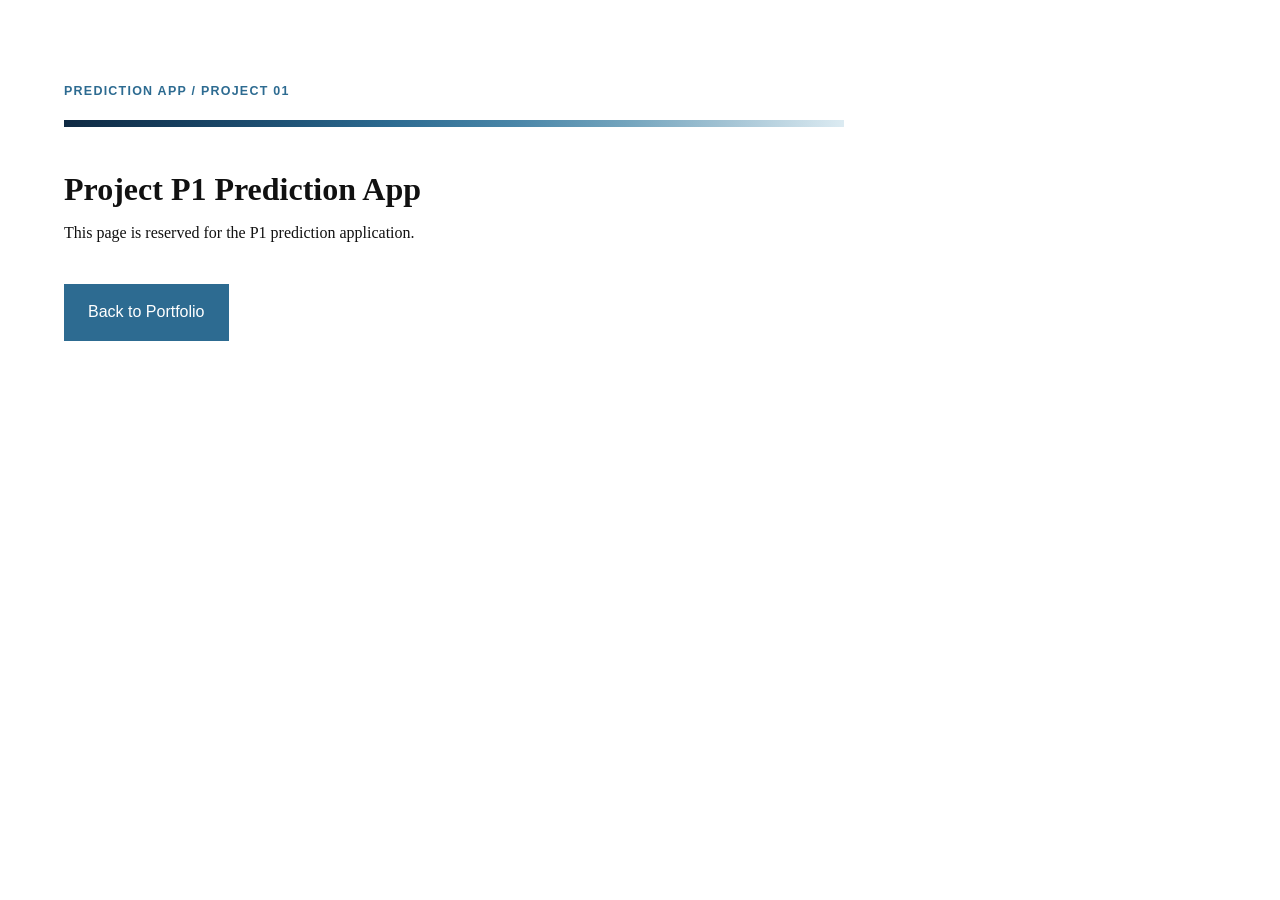
==== portafolio/frontend/P1/index.html @ 0bb59c2b "updated name to frontend without point" ====
<!DOCTYPE html>
<html lang="en">
<head>
<meta charset="UTF-8">
<meta name="viewport" content="width=device-width, initial-scale=1.0">
<title>Project P1 Prediction App</title>
<link rel="stylesheet" href="../style.css">
</head>
<body>
<main class="container" style="padding:80px 0;">
<p class="eyebrow">Prediction App / Project 01</p>
<div class="band-spectrum-rule" aria-hidden="true"></div>
<h1>Project P1 Prediction App</h1>
<p>This page is reserved for the P1 prediction application.</p>
<a class="primary-btn" href="../index.html">Back to Portfolio</a>
</main>
</body>
</html>
---- portafolio/frontend/style.css ----
:root{
    --text:#111;
    --muted:#666;
    --line:#e8e8e8;
    --bg:#ffffff;
    --accent:#2d6b91;

    /* Light blue divider matched to the selected blue palette */
    --project-divider:#a7c6d6;

    /* Soft blue spectrum for a smoother visual transition */
    --spectrum-1:#0f2a43;
    --spectrum-2:#163d5c;
    --spectrum-3:#1f5275;
    --spectrum-4:#2d6b91;
    --spectrum-5:#4a86a8;
    --spectrum-6:#73a4bd;
    --spectrum-7:#a7c6d6;
    --spectrum-8:#dcebf2;
}

*{
    margin:0;
    padding:0;
    box-sizing:border-box;
}

html{
    scroll-behavior:smooth;
}

body{
    background:var(--bg);
    color:var(--text);
    font-family:'Libre Baskerville',serif;
    line-height:1.8;
}

.container{
    width:min(1180px,90%);
    margin:auto;
}

nav{
    padding:32px 0;
    border-bottom:1px solid var(--line);
    font-family:'Inter',sans-serif;
}

.nav-inner{
    display:flex;
    justify-content:space-between;
    align-items:center;
    gap:24px;
}

.logo{
    text-decoration:none;
    color:var(--text);
    font-weight:600;
    font-size:1rem;
}

.links{
    display:flex;
    gap:24px;
}

.links a{
    text-decoration:none;
    color:var(--muted);
    transition:.2s;
}

.links a:hover{
    color:var(--text);
}

/* HERO */

.hero{
    padding:110px 0 90px;
}

.eyebrow{
    margin-bottom:18px;
    font-family:'Inter',sans-serif;
    color:var(--accent) !important;
    text-transform:uppercase;
    letter-spacing:.1em;
    font-size:.78rem !important;
    font-weight:600;
}

.hero h1{
    font-size:4rem;
    line-height:1.05;
    margin-bottom:28px;
    max-width:920px;
}

.hero p{
    max-width:720px;
    color:var(--muted);
    font-size:1.1rem;
}

.primary-btn{
    margin-top:36px;
    display:inline-block;
    padding:14px 24px;
    background:var(--accent);
    color:white;
    text-decoration:none;
    font-family:'Inter',sans-serif;
    transition:.2s;
}

.primary-btn:hover{
    background:var(--spectrum-2);
}

/* SHARED */

.section-title{
    font-size:.85rem;
    font-family:'Inter',sans-serif;
    text-transform:uppercase;
    letter-spacing:.1em;
    margin-bottom:30px;
    color:var(--muted);
}

/* BAND SPECTRUM RULE */

.band-spectrum-rule{
    width:100%;
    max-width:780px;
    height:7px;
    margin:0 0 34px;
    background:
        linear-gradient(
            90deg,
            var(--spectrum-1) 0%,
            var(--spectrum-2) 14%,
            var(--spectrum-3) 28%,
            var(--spectrum-4) 42%,
            var(--spectrum-5) 58%,
            var(--spectrum-6) 72%,
            var(--spectrum-7) 86%,
            var(--spectrum-8) 100%
        );
}

.hero .band-spectrum-rule{
    max-width:420px;
    margin-bottom:34px;
}

.projects-heading .band-spectrum-rule{
    max-width:130px;
    margin-bottom:0;
}

.contact > .band-spectrum-rule,
.profile > .band-spectrum-rule{
    max-width:180px;
    margin-top:-16px;
    margin-bottom:34px;
}

/* PROFILE */

.profile{
    padding:80px 0;
    border-top:1px solid var(--line);
}

.profile-item{
    display:grid;
    grid-template-columns:1fr;
    gap:0;
    padding:20px 0 10px;
}

.profile-meta{
    padding-right:0;
    padding-left:10px;
    margin-bottom:22px;
    border-left:1px solid var(--project-divider);
}

.profile-kicker{
    display:block;
    margin-bottom:14px;
    font-family:'Inter',sans-serif;
    font-size:.7rem;
    letter-spacing:.1em;
    text-transform:uppercase;
    color:var(--accent);
}

.profile h2{
    font-size:1.35rem;
    line-height:1.45;
}

.profile-content{
    padding-left:0;
}

.profile-content p{
    max-width:780px;
    color:var(--muted);
    font-size:.96rem;
    line-height:1.8;
}

.profile-content p + p{
    margin-top:20px;
}

@media(max-width:768px){

    .band-spectrum-rule{
        height:6px;
    }


    .profile-item{
        grid-template-columns:1fr;
        padding-top:10px;
    }

    .profile-meta{
        padding-right:0;
        padding-left:10px;
        margin-bottom:22px;
    }

    .profile-content{
        padding-left:0;
    }
}

/* PROJECTS */

.projects{
    padding:80px 0 110px;
}

.projects-heading{
    display:grid;
    grid-template-columns:180px minmax(0,1fr);
    gap:40px;
    align-items:start;
    margin-bottom:34px;
}

.projects-heading .section-title{
    margin-bottom:18px;
}

.projects-intro{
    max-width:680px;
    color:var(--muted);
    font-size:1rem;
}

/*
    Paragraph-based editorial layout:
    one project per block, not a five-column grid.
*/
.projects-list{
    border-top:1px solid var(--line);
}

.project-item{
    display:grid;
    grid-template-columns:220px minmax(0,1fr);
    gap:0;
    padding:42px 0;
    border-bottom:1px solid var(--line);
}

.project-meta{
    padding-right:30px ;
    padding-left: 10px;
    border-left:1px solid var(--project-divider);
}

.project-content{
    padding-left:42px;
}

.project-number{
    display:block;
    margin-bottom:14px;
    font-family:'Inter',sans-serif;
    font-size:.7rem;
    letter-spacing:.1em;
    text-transform:uppercase;
    color:var(--accent);
}

.project-short-title{
    margin-bottom:10px;
    font-family:'Inter',sans-serif;
    font-size:.92rem;
    font-weight:600;
    line-height:1.45;
}

.project-category{
    font-family:'Inter',sans-serif;
    font-size:.78rem;
    line-height:1.55;
    color:var(--muted);
}

.project-main-title{
    margin-bottom:18px;
    max-width:760px;
    font-size:1.55rem;
    line-height:1.35;
}

.project-description{
    max-width:780px;
    color:#3f3f3f;
    font-size:.96rem;
    line-height:1.8;
}

.stack{
    display:flex;
    flex-wrap:wrap;
    gap:8px;
    margin-top:22px;
    max-width:780px;
}

.stack span{
    display:inline-flex;
    align-items:center;
    padding:6px 10px;
    border:1px solid var(--spectrum-7);
    border-radius:999px;
    background:var(--spectrum-8);
    color:var(--spectrum-2);
    font-family:'Inter',sans-serif;
    font-size:.72rem;
    line-height:1.2;
    font-weight:500;
}

.project-actions{
    margin-top:22px;
}

.github-repo{
    display:inline-block;
    padding:12px 20px;
    background:var(--accent);
    color:#fff;
    text-decoration:none;
    font-family:'Inter',sans-serif;
    font-size:.8rem;
    font-weight:600;
    transition:.2s;
}

.github-repo:hover{
    background:var(--spectrum-2);
    color:#fff;
}

.projects-status{
    padding:30px 0;
    color:var(--muted);
    font-family:'Inter',sans-serif;
}

@media(max-width:768px){

    .projects-heading{
        grid-template-columns:1fr;
        gap:12px;
    }

    .project-item{
        grid-template-columns:1fr;
        padding:34px 0;
    }

    .project-meta{
        padding-right:0;
        padding-left:10px;
        margin-bottom:22px;
    }

    .project-content{
        padding-left:0;
    }

    .project-main-title{
        font-size:1.3rem;
    }
}

/* CONTACT */

.contact{
    padding:90px 0 110px;
    border-top:1px solid var(--line);
}

.contact-grid{
    display:grid;
    grid-template-columns:minmax(0,1fr) minmax(0,1fr);
    gap:70px;
}

.contact-grid p{
    color:var(--muted);
}

/* FOOTER */

footer{
    border-top:1px solid var(--line);
    padding:60px 0;
    text-align:center;
    color:var(--muted);
    font-family:'Inter',sans-serif;
}

/* RESPONSIVE */

@media(max-width:768px){

    .nav-inner{
        align-items:flex-start;
        flex-direction:column;
    }

    .links{
        width:100%;
        justify-content:space-between;
        gap:12px;
    }

    .hero{
        padding:70px 0;
    }

    .hero h1{
        font-size:2.4rem;
    }

    .profile-grid,
    .contact-grid{
        grid-template-columns:1fr;
        gap:30px;
    }

    .profile,
    .projects,
    .contact{
        padding:60px 0;
    }
}
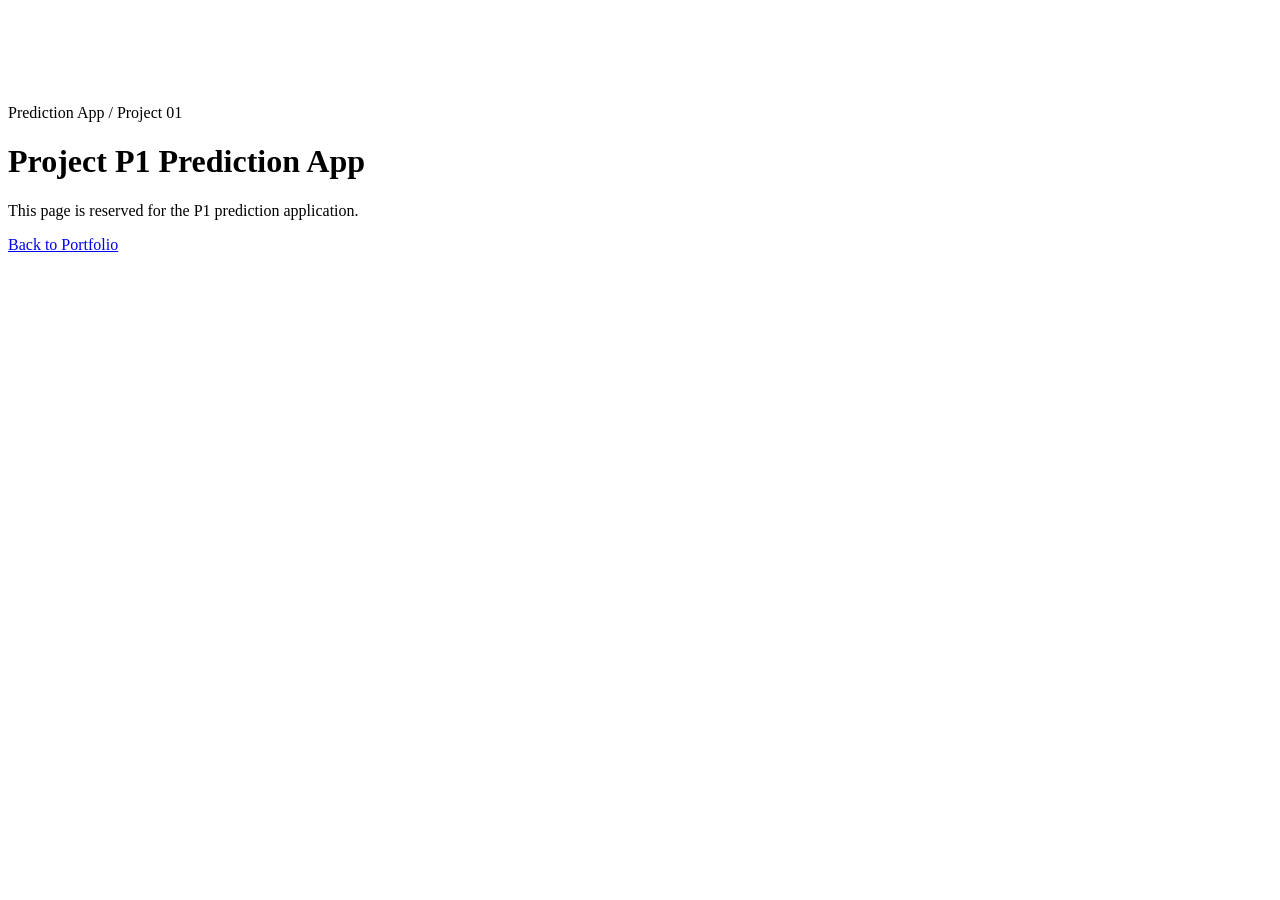
==== commit 68ba2eed: "updated index.html en P1 y P2" ====
--- a/portafolio/frontend/P1/index.html
+++ b/portafolio/frontend/P1/index.html
@@ -4,7 +4,7 @@
 <meta charset="UTF-8">
 <meta name="viewport" content="width=device-width, initial-scale=1.0">
 <title>Project P1 Prediction App</title>
-<link rel="stylesheet" href="../style.css">
+<link rel="stylesheet" href="/style.css">
 </head>
 <body>
 <main class="container" style="padding:80px 0;">
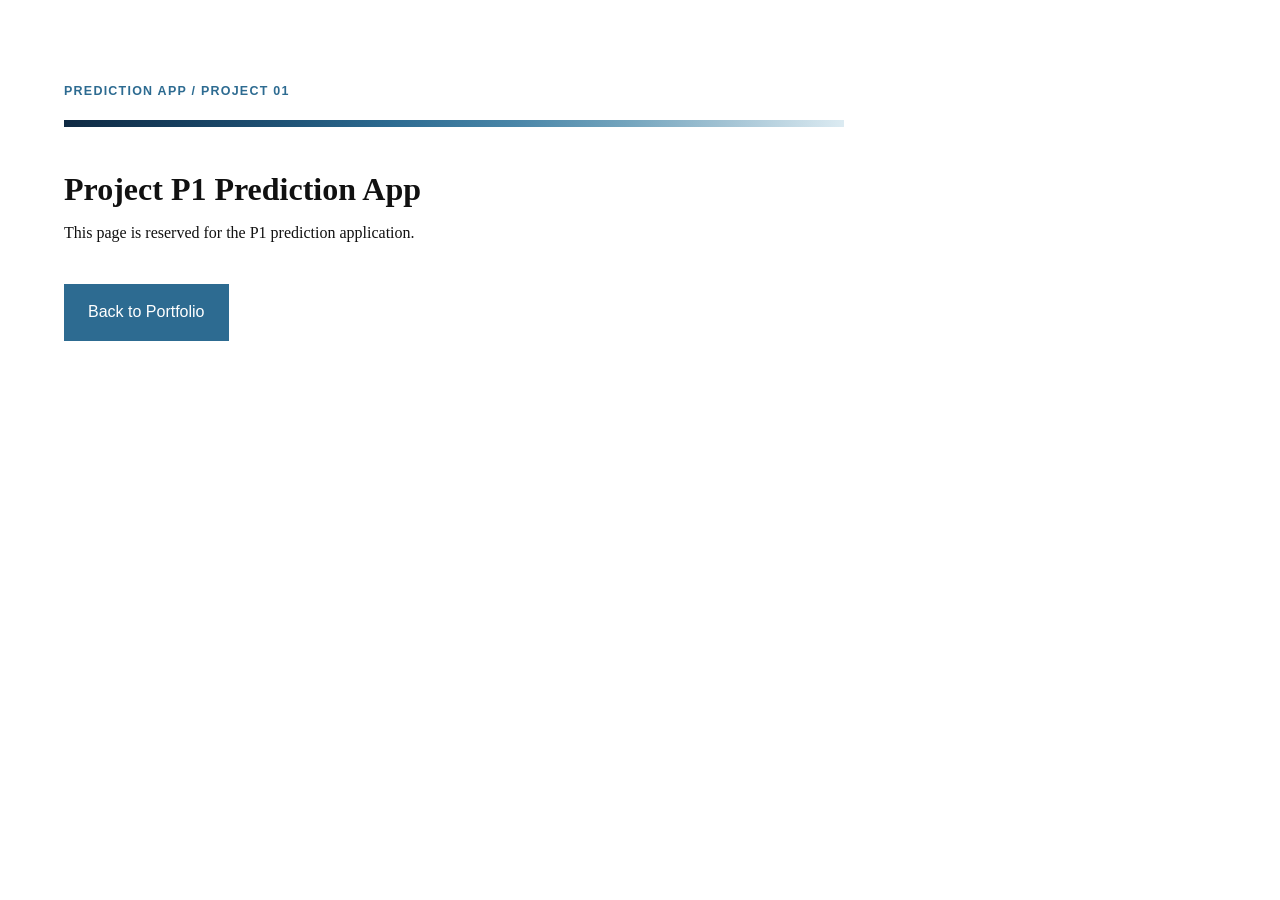
==== commit b33dec44: "updated FE with dynamic texts" ====
--- a/portafolio/frontend/P1/index.html
+++ b/portafolio/frontend/P1/index.html
@@ -4,7 +4,7 @@
 <meta charset="UTF-8">
 <meta name="viewport" content="width=device-width, initial-scale=1.0">
 <title>Project P1 Prediction App</title>
-<link rel="stylesheet" href="/style.css">
+<link rel="stylesheet" href="../style.css">
 </head>
 <body>
 <main class="container" style="padding:80px 0;">
--- a/portafolio/frontend/style.css
+++ b/portafolio/frontend/style.css
@@ -0,0 +1,472 @@
+:root{
+    --text:#111;
+    --muted:#666;
+    --line:#e8e8e8;
+    --bg:#ffffff;
+    --accent:#2d6b91;
+
+    /* Light blue divider matched to the selected blue palette */
+    --project-divider:#a7c6d6;
+
+    /* Soft blue spectrum for a smoother visual transition */
+    --spectrum-1:#0f2a43;
+    --spectrum-2:#163d5c;
+    --spectrum-3:#1f5275;
+    --spectrum-4:#2d6b91;
+    --spectrum-5:#4a86a8;
+    --spectrum-6:#73a4bd;
+    --spectrum-7:#a7c6d6;
+    --spectrum-8:#dcebf2;
+}
+
+*{
+    margin:0;
+    padding:0;
+    box-sizing:border-box;
+}
+
+html{
+    scroll-behavior:smooth;
+}
+
+body{
+    background:var(--bg);
+    color:var(--text);
+    font-family:'Libre Baskerville',serif;
+    line-height:1.8;
+}
+
+.container{
+    width:min(1180px,90%);
+    margin:auto;
+}
+
+nav{
+    padding:32px 0;
+    border-bottom:1px solid var(--line);
+    font-family:'Inter',sans-serif;
+}
+
+.nav-inner{
+    display:flex;
+    justify-content:space-between;
+    align-items:center;
+    gap:24px;
+}
+
+.logo{
+    text-decoration:none;
+    color:var(--text);
+    font-weight:600;
+    font-size:1rem;
+}
+
+.links{
+    display:flex;
+    gap:24px;
+}
+
+.links a{
+    text-decoration:none;
+    color:var(--muted);
+    transition:.2s;
+}
+
+.links a:hover{
+    color:var(--text);
+}
+
+/* HERO */
+
+.hero{
+    padding:110px 0 90px;
+}
+
+.eyebrow{
+    margin-bottom:18px;
+    font-family:'Inter',sans-serif;
+    color:var(--accent) !important;
+    text-transform:uppercase;
+    letter-spacing:.1em;
+    font-size:.78rem !important;
+    font-weight:600;
+}
+
+.hero h1{
+    font-size:4rem;
+    line-height:1.05;
+    margin-bottom:28px;
+    max-width:920px;
+}
+
+.hero p{
+    max-width:720px;
+    color:var(--muted);
+    font-size:1.1rem;
+}
+
+.primary-btn{
+    margin-top:36px;
+    display:inline-block;
+    padding:14px 24px;
+    background:var(--accent);
+    color:white;
+    text-decoration:none;
+    font-family:'Inter',sans-serif;
+    transition:.2s;
+}
+
+.primary-btn:hover{
+    background:var(--spectrum-2);
+}
+
+/* SHARED */
+
+.section-title{
+    font-size:.85rem;
+    font-family:'Inter',sans-serif;
+    text-transform:uppercase;
+    letter-spacing:.1em;
+    margin-bottom:30px;
+    color:var(--muted);
+}
+
+/* BAND SPECTRUM RULE */
+
+.band-spectrum-rule{
+    width:100%;
+    max-width:780px;
+    height:7px;
+    margin:0 0 34px;
+    background:
+        linear-gradient(
+            90deg,
+            var(--spectrum-1) 0%,
+            var(--spectrum-2) 14%,
+            var(--spectrum-3) 28%,
+            var(--spectrum-4) 42%,
+            var(--spectrum-5) 58%,
+            var(--spectrum-6) 72%,
+            var(--spectrum-7) 86%,
+            var(--spectrum-8) 100%
+        );
+}
+
+.hero .band-spectrum-rule{
+    max-width:420px;
+    margin-bottom:34px;
+}
+
+.projects-heading .band-spectrum-rule{
+    max-width:130px;
+    margin-bottom:0;
+}
+
+.contact > .band-spectrum-rule,
+.profile > .band-spectrum-rule{
+    max-width:180px;
+    margin-top:-16px;
+    margin-bottom:34px;
+}
+
+/* PROFILE */
+
+.profile{
+    padding:80px 0;
+    border-top:1px solid var(--line);
+}
+
+.profile-item{
+    display:grid;
+    grid-template-columns:1fr;
+    gap:0;
+    padding:20px 0 10px;
+}
+
+.profile-meta{
+    padding-right:0;
+    padding-left:10px;
+    margin-bottom:22px;
+    border-left:1px solid var(--project-divider);
+}
+
+.profile-kicker{
+    display:block;
+    margin-bottom:14px;
+    font-family:'Inter',sans-serif;
+    font-size:.7rem;
+    letter-spacing:.1em;
+    text-transform:uppercase;
+    color:var(--accent);
+}
+
+.profile h2{
+    font-size:1.35rem;
+    line-height:1.45;
+}
+
+.profile-content{
+    padding-left:0;
+}
+
+.profile-content p{
+    max-width:780px;
+    color:var(--muted);
+    font-size:.96rem;
+    line-height:1.8;
+}
+
+.profile-content p + p{
+    margin-top:20px;
+}
+
+@media(max-width:768px){
+
+    .band-spectrum-rule{
+        height:6px;
+    }
+
+
+    .profile-item{
+        grid-template-columns:1fr;
+        padding-top:10px;
+    }
+
+    .profile-meta{
+        padding-right:0;
+        padding-left:10px;
+        margin-bottom:22px;
+    }
+
+    .profile-content{
+        padding-left:0;
+    }
+}
+
+/* PROJECTS */
+
+.projects{
+    padding:80px 0 110px;
+}
+
+.projects-heading{
+    display:grid;
+    grid-template-columns:180px minmax(0,1fr);
+    gap:40px;
+    align-items:start;
+    margin-bottom:34px;
+}
+
+.projects-heading .section-title{
+    margin-bottom:18px;
+}
+
+.projects-intro{
+    max-width:680px;
+    color:var(--muted);
+    font-size:1rem;
+}
+
+/*
+    Paragraph-based editorial layout:
+    one project per block, not a five-column grid.
+*/
+.projects-list{
+    border-top:1px solid var(--line);
+}
+
+.project-item{
+    display:grid;
+    grid-template-columns:220px minmax(0,1fr);
+    gap:0;
+    padding:42px 0;
+    border-bottom:1px solid var(--line);
+}
+
+.project-meta{
+    padding-right:30px ;
+    padding-left: 10px;
+    border-left:1px solid var(--project-divider);
+}
+
+.project-content{
+    padding-left:42px;
+}
+
+.project-number{
+    display:block;
+    margin-bottom:14px;
+    font-family:'Inter',sans-serif;
+    font-size:.7rem;
+    letter-spacing:.1em;
+    text-transform:uppercase;
+    color:var(--accent);
+}
+
+.project-short-title{
+    margin-bottom:10px;
+    font-family:'Inter',sans-serif;
+    font-size:.92rem;
+    font-weight:600;
+    line-height:1.45;
+}
+
+.project-category{
+    font-family:'Inter',sans-serif;
+    font-size:.78rem;
+    line-height:1.55;
+    color:var(--muted);
+}
+
+.project-main-title{
+    margin-bottom:18px;
+    max-width:760px;
+    font-size:1.55rem;
+    line-height:1.35;
+}
+
+.project-description{
+    max-width:780px;
+    color:#3f3f3f;
+    font-size:.96rem;
+    line-height:1.8;
+}
+
+.stack{
+    display:flex;
+    flex-wrap:wrap;
+    gap:8px;
+    margin-top:22px;
+    max-width:780px;
+}
+
+.stack span{
+    display:inline-flex;
+    align-items:center;
+    padding:6px 10px;
+    border:1px solid var(--spectrum-7);
+    border-radius:999px;
+    background:var(--spectrum-8);
+    color:var(--spectrum-2);
+    font-family:'Inter',sans-serif;
+    font-size:.72rem;
+    line-height:1.2;
+    font-weight:500;
+}
+
+.project-actions{
+    margin-top:22px;
+}
+
+.github-repo{
+    display:inline-block;
+    padding:12px 20px;
+    background:var(--accent);
+    color:#fff;
+    text-decoration:none;
+    font-family:'Inter',sans-serif;
+    font-size:.8rem;
+    font-weight:600;
+    transition:.2s;
+}
+
+.github-repo:hover{
+    background:var(--spectrum-2);
+    color:#fff;
+}
+
+.projects-status{
+    padding:30px 0;
+    color:var(--muted);
+    font-family:'Inter',sans-serif;
+}
+
+@media(max-width:768px){
+
+    .projects-heading{
+        grid-template-columns:1fr;
+        gap:12px;
+    }
+
+    .project-item{
+        grid-template-columns:1fr;
+        padding:34px 0;
+    }
+
+    .project-meta{
+        padding-right:0;
+        padding-left:10px;
+        margin-bottom:22px;
+    }
+
+    .project-content{
+        padding-left:0;
+    }
+
+    .project-main-title{
+        font-size:1.3rem;
+    }
+}
+
+/* CONTACT */
+
+.contact{
+    padding:90px 0 110px;
+    border-top:1px solid var(--line);
+}
+
+.contact-grid{
+    display:grid;
+    grid-template-columns:minmax(0,1fr) minmax(0,1fr);
+    gap:70px;
+}
+
+.contact-grid p{
+    color:var(--muted);
+}
+
+/* FOOTER */
+
+footer{
+    border-top:1px solid var(--line);
+    padding:60px 0;
+    text-align:center;
+    color:var(--muted);
+    font-family:'Inter',sans-serif;
+}
+
+/* RESPONSIVE */
+
+@media(max-width:768px){
+
+    .nav-inner{
+        align-items:flex-start;
+        flex-direction:column;
+    }
+
+    .links{
+        width:100%;
+        justify-content:space-between;
+        gap:12px;
+    }
+
+    .hero{
+        padding:70px 0;
+    }
+
+    .hero h1{
+        font-size:2.4rem;
+    }
+
+    .profile-grid,
+    .contact-grid{
+        grid-template-columns:1fr;
+        gap:30px;
+    }
+
+    .profile,
+    .projects,
+    .contact{
+        padding:60px 0;
+    }
+}
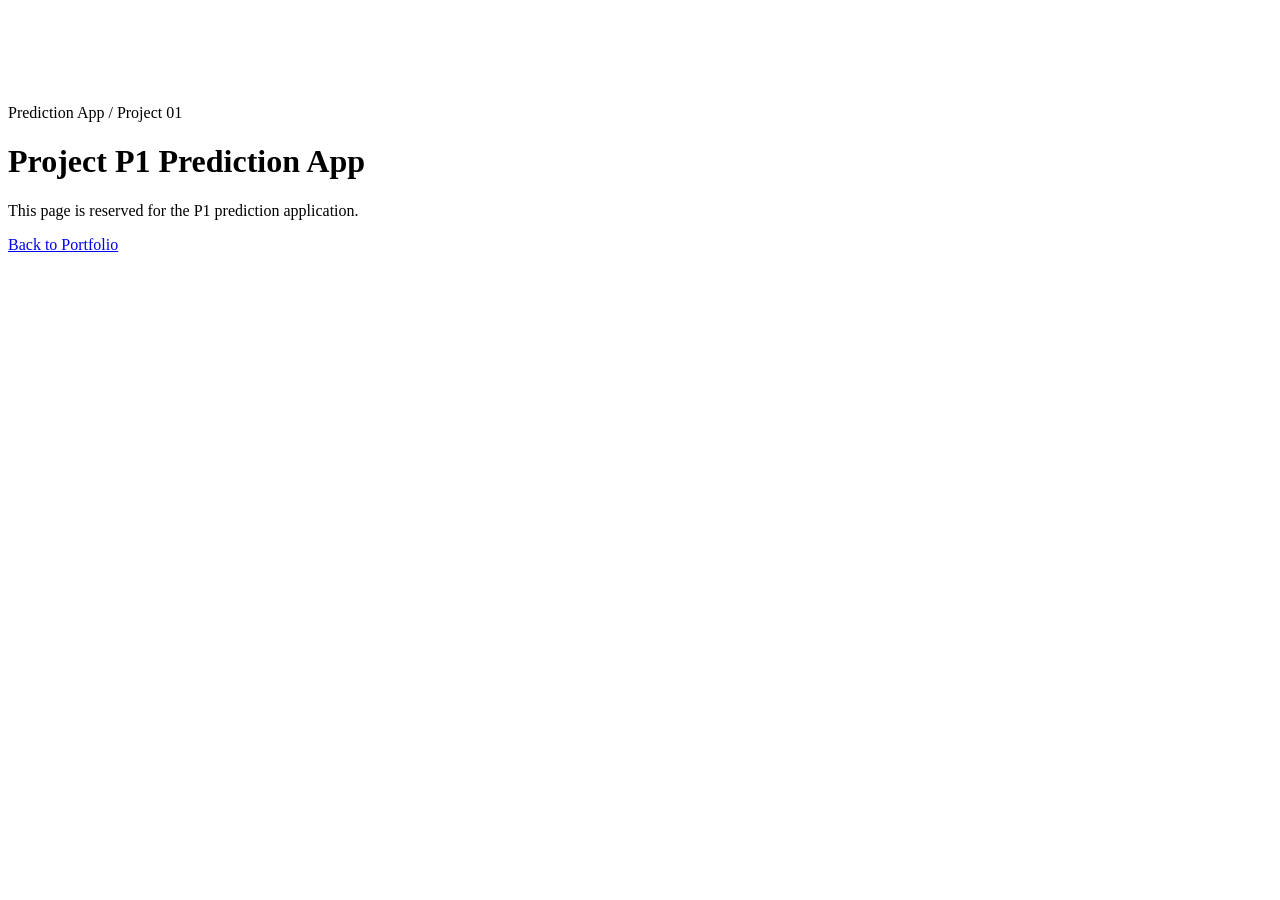
==== commit e50d7216: "Included link GitRepo in FE" ====
--- a/portafolio/frontend/P1/index.html
+++ b/portafolio/frontend/P1/index.html
@@ -4,7 +4,7 @@
 <meta charset="UTF-8">
 <meta name="viewport" content="width=device-width, initial-scale=1.0">
 <title>Project P1 Prediction App</title>
-<link rel="stylesheet" href="../style.css">
+<link rel="stylesheet" href="/style.css">
 </head>
 <body>
 <main class="container" style="padding:80px 0;">
@@ -12,7 +12,7 @@
 <div class="band-spectrum-rule" aria-hidden="true"></div>
 <h1>Project P1 Prediction App</h1>
 <p>This page is reserved for the P1 prediction application.</p>
-<a class="primary-btn" href="../index.html">Back to Portfolio</a>
+<a class="primary-btn" href="/index.html">Back to Portfolio</a>
 </main>
 </body>
 </html>
